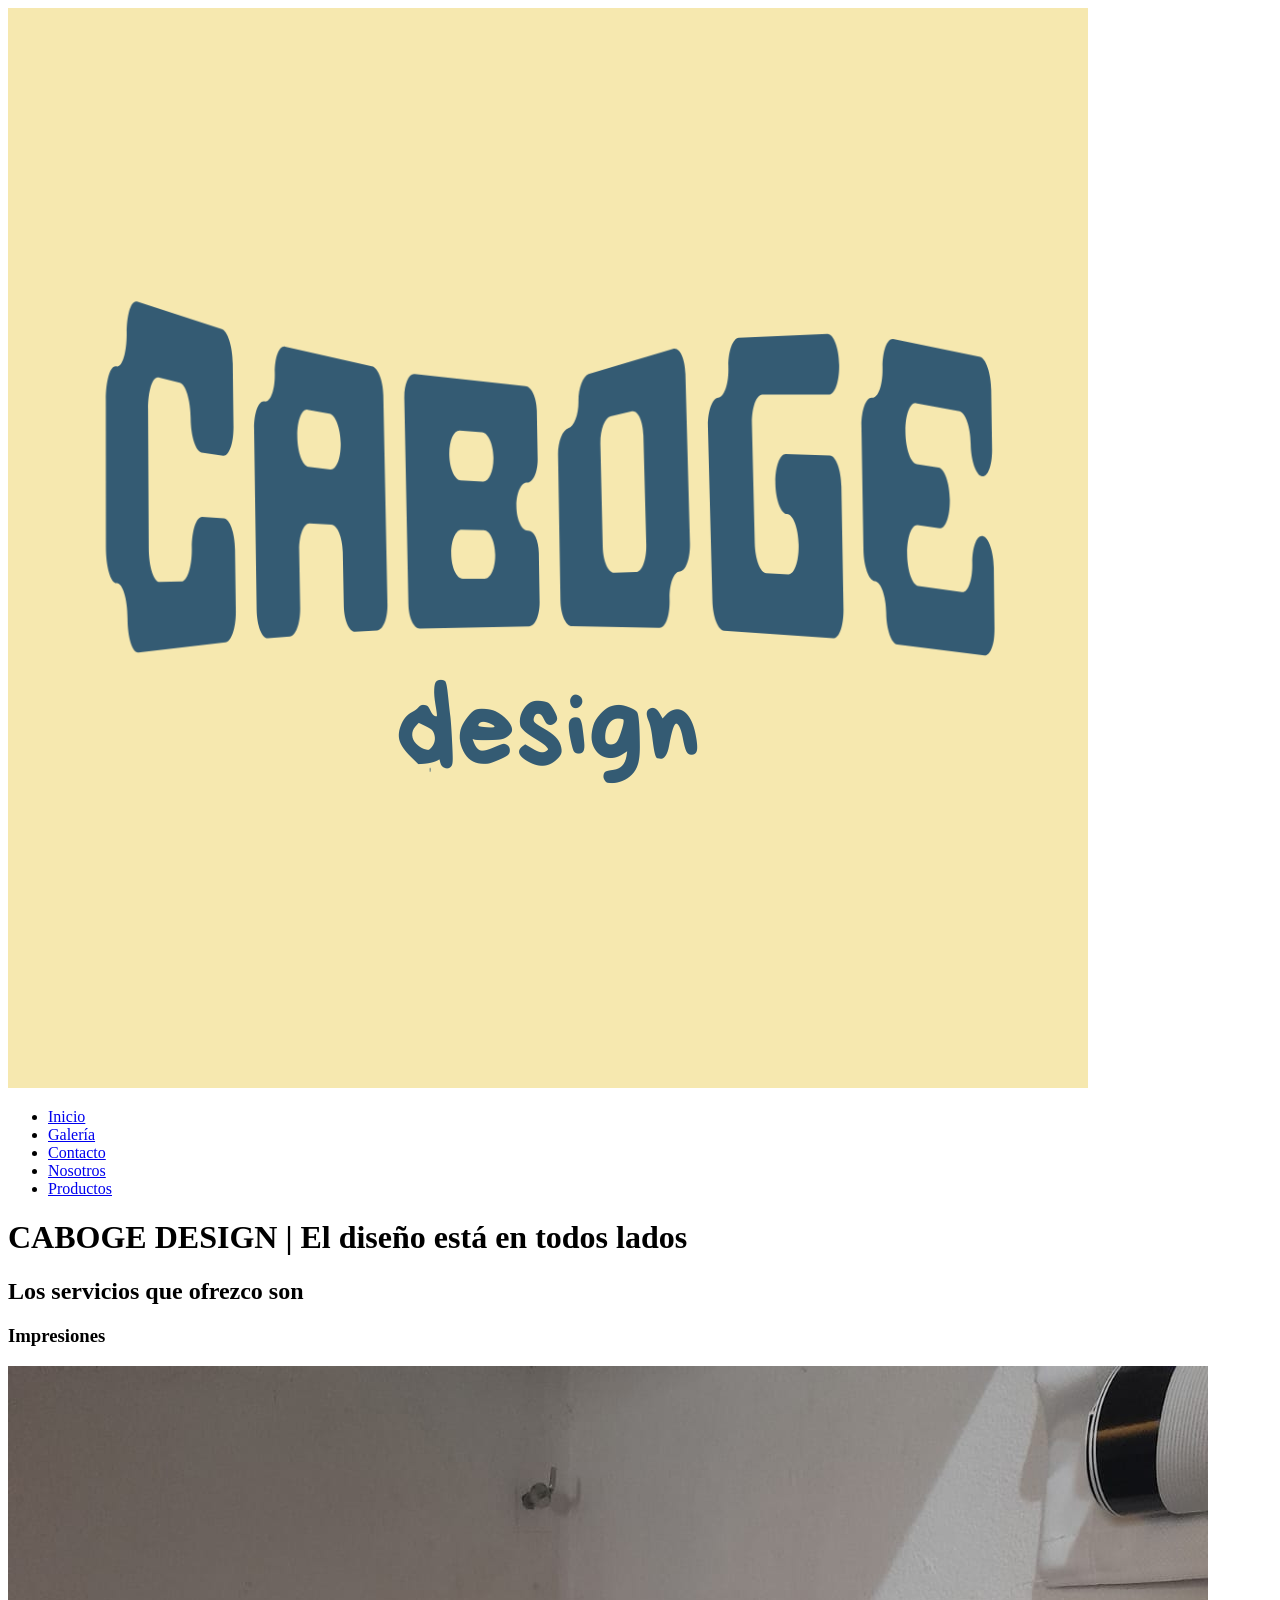
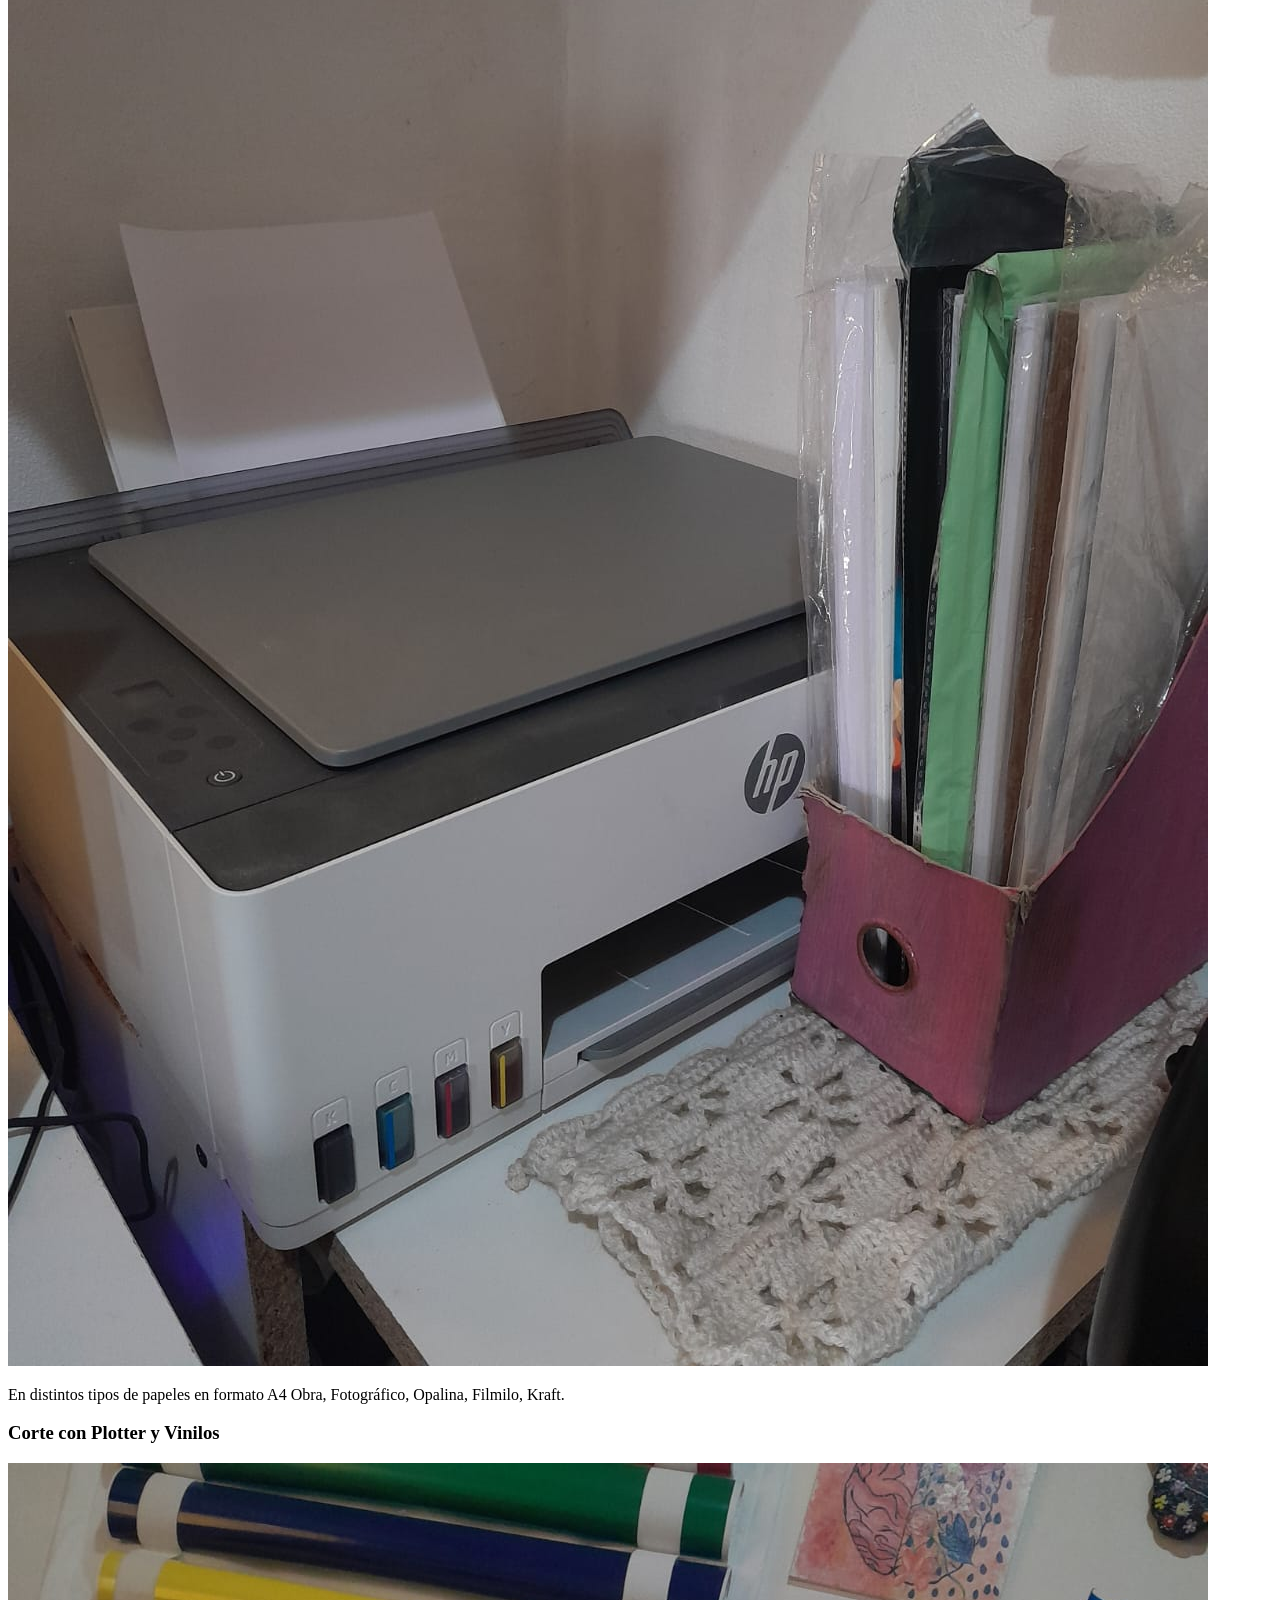
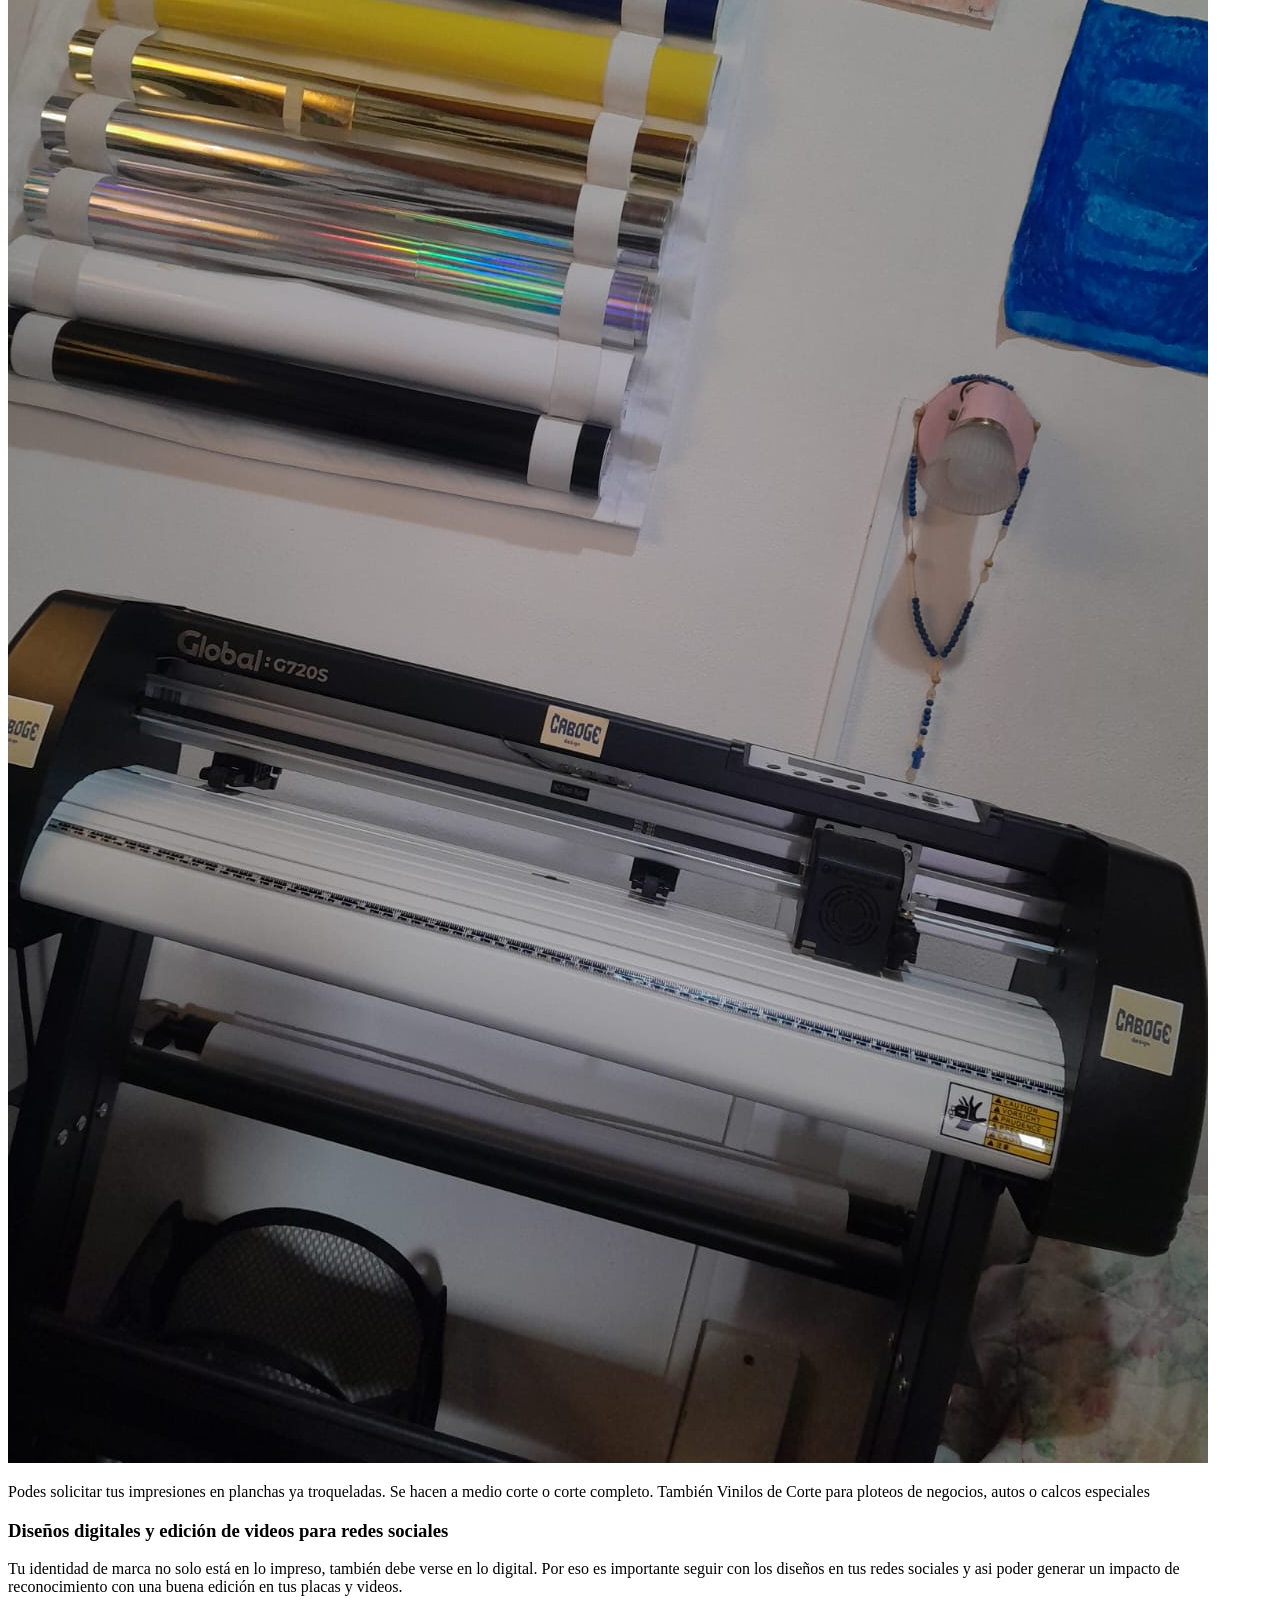
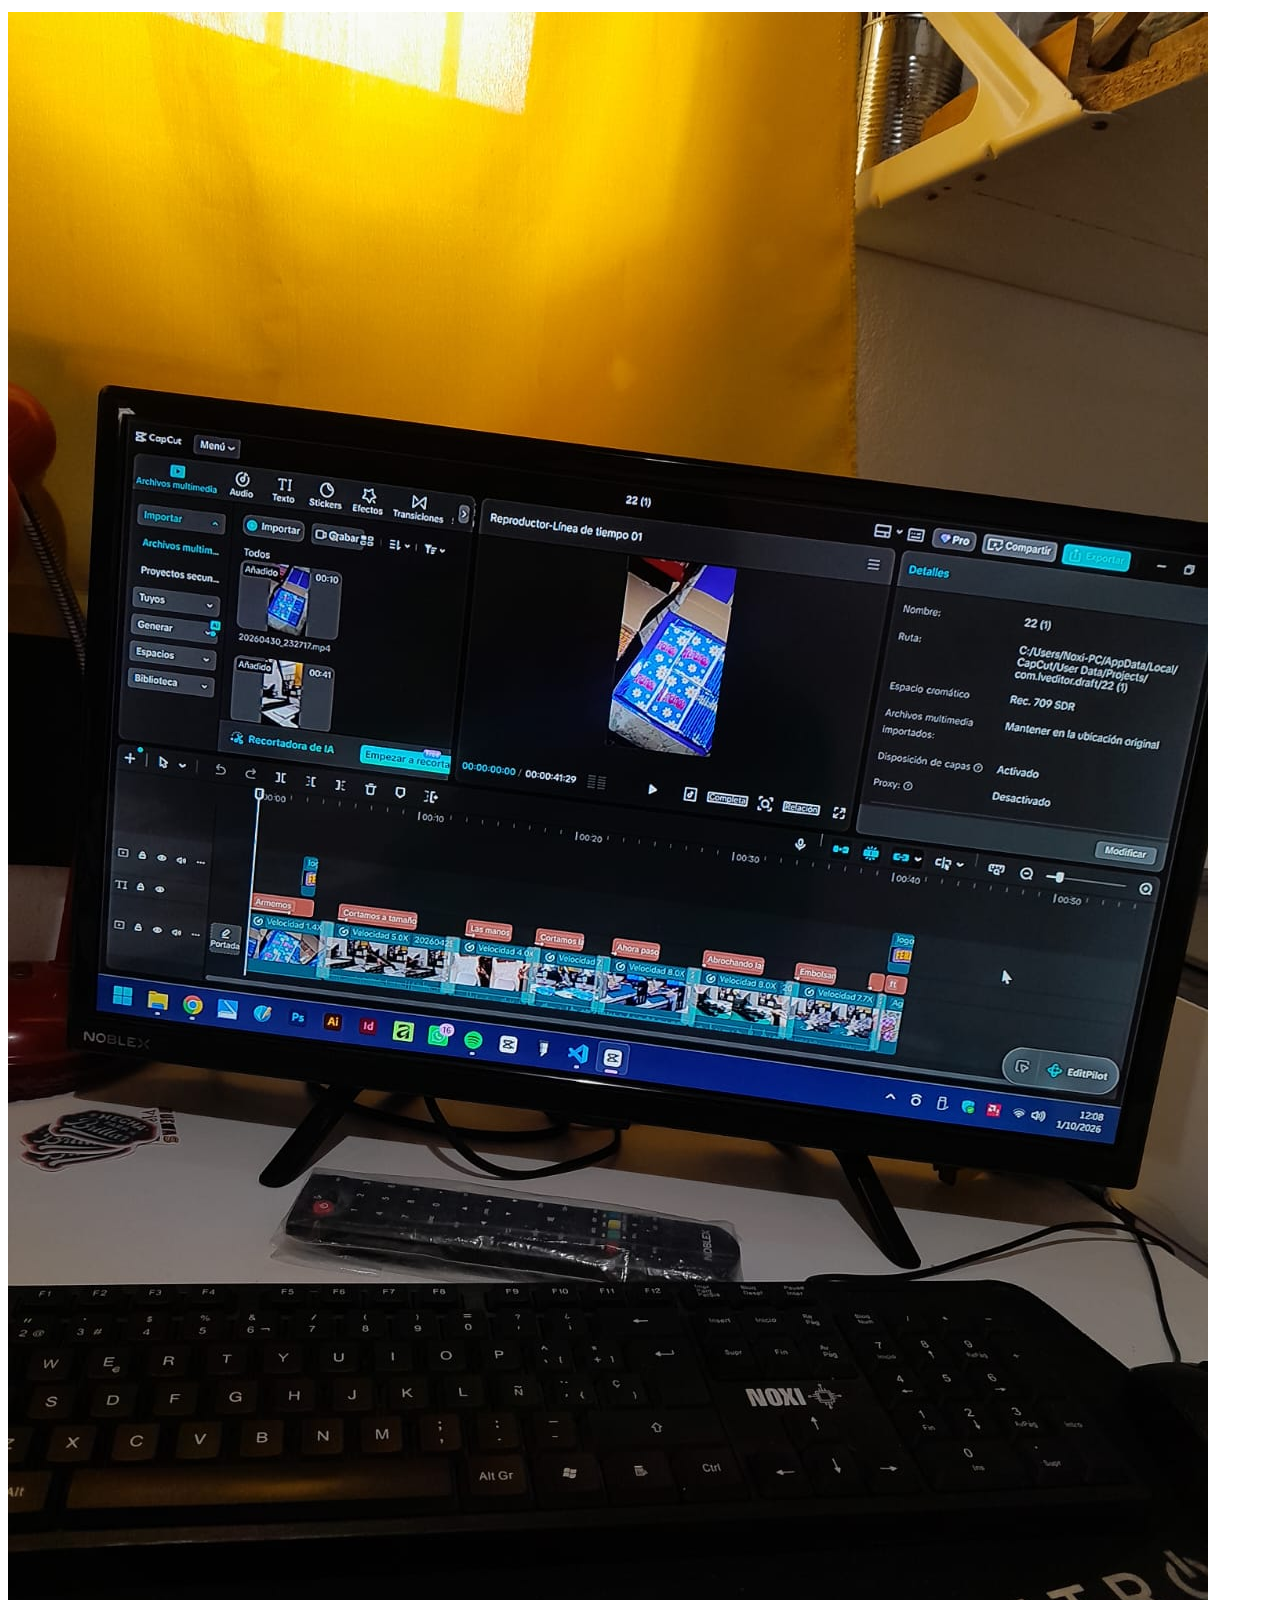
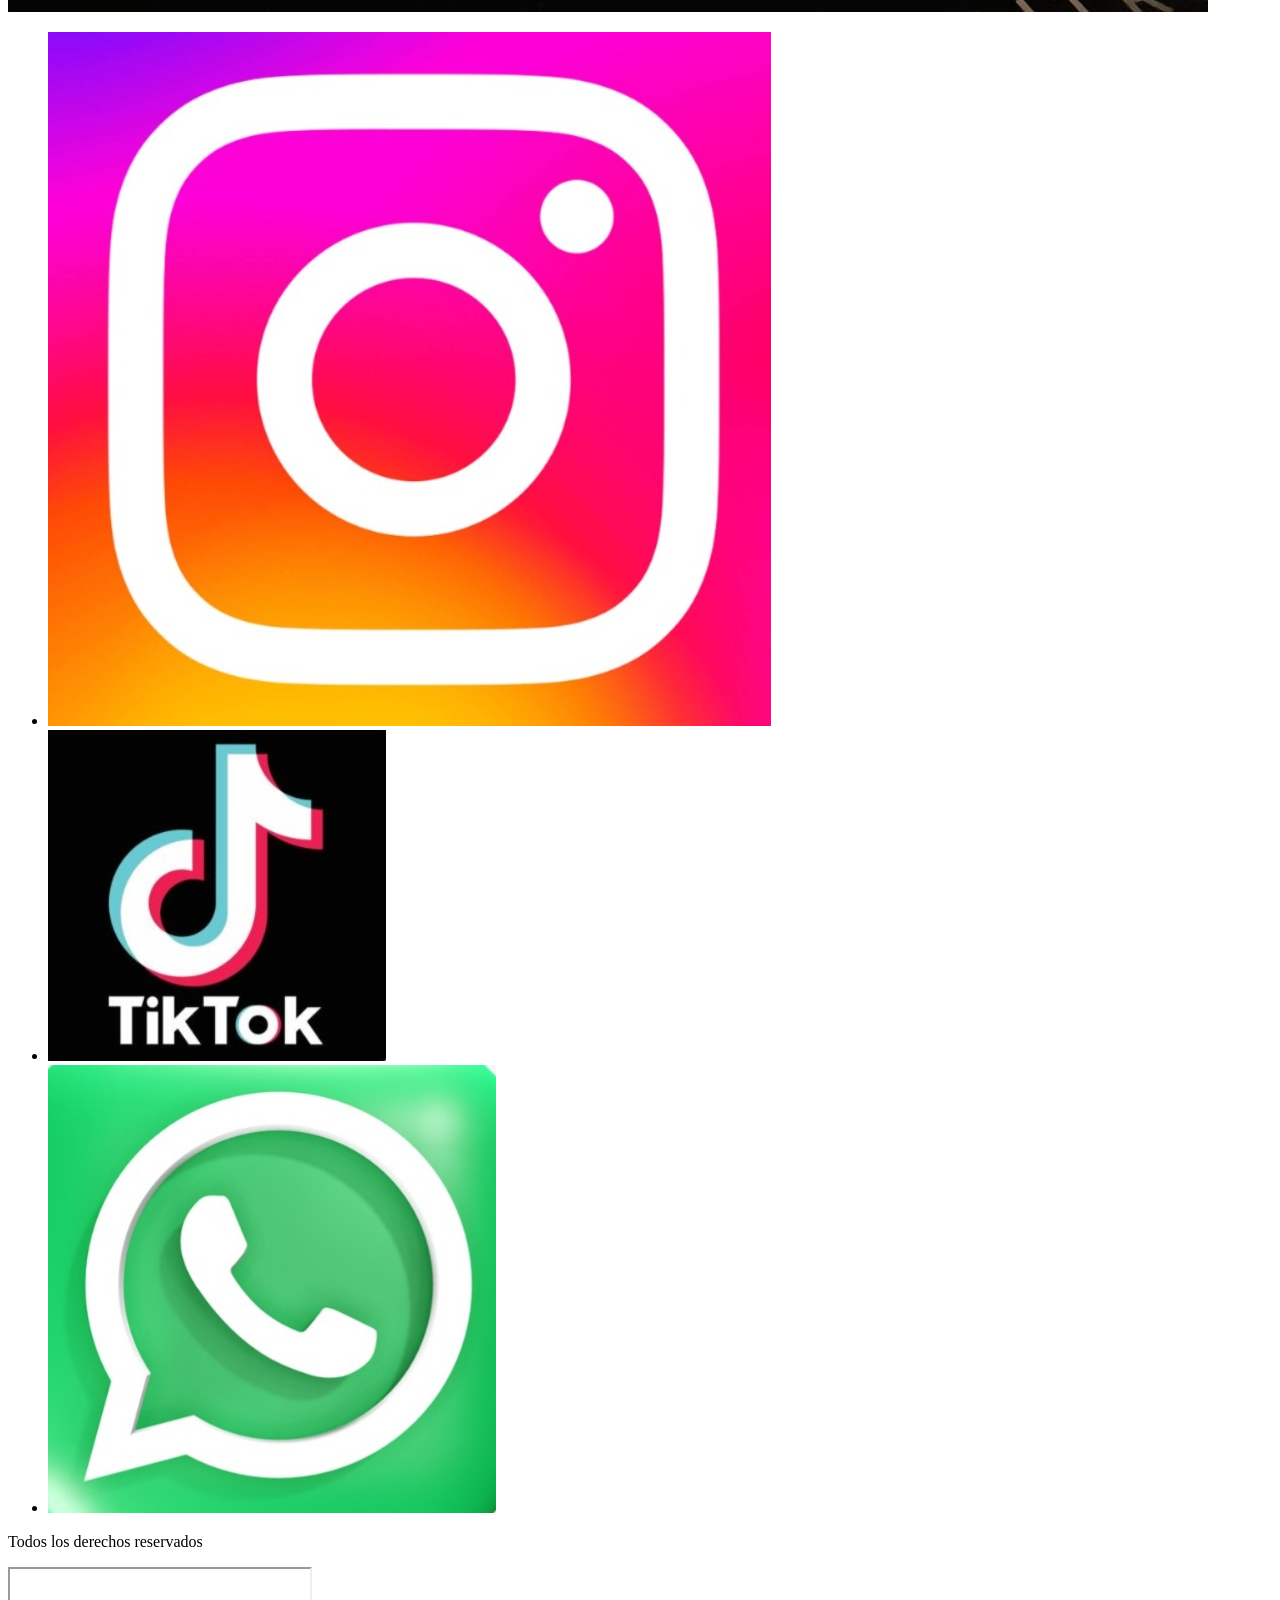
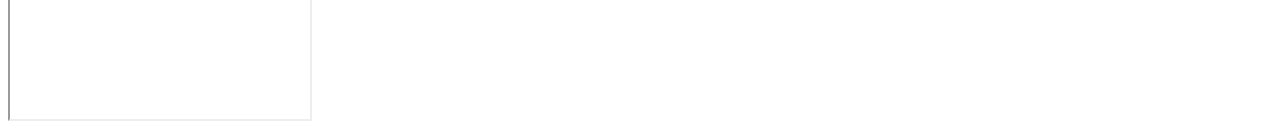
==== index.html @ d787a504 "Add files via upload" ====
<!DOCTYPE html>
<html lang="es">
<head>
    <meta charset="UTF-8">
    <meta name="viewport" content="width=device-width, initial-scale=1.0">
   <!-- Título -->
    <title>CABOGE DESIGN | Inicio </title>
</head>

<body>
<header>
<!-- Logo -->
<img src="./images/logocaboge.png" alt="Logo de CABOGE DESIGN">
<!-- Navegación -->
 <nav>
    <ul>
        <li> <a href="#">Inicio</a></li>
        <li> <a href="./pages/galeria.html">Galería</a> </li>
        <li><a href="./pages/contacto.html">Contacto</a></li>
        <li><a href="./pages/nosotros.html">Nosotros</a></li>
        <li><a href="./pages/productos.html">Productos</a></li>
    </ul>
 </nav>
</header>

<!-- Contenido principal -->
<main>
<h1>CABOGE DESIGN | El diseño está en todos lados</h1>

<section>
    <h2>Los servicios que ofrezco son</h2>
    <article>
<h3> Impresiones </h3>
<img src="./images/impresiones.jpeg" alt="Impresora y sus papeles">
<p> En distintos tipos de papeles en formato A4
   Obra, Fotográfico, Opalina, Filmilo, Kraft. </p>
    </article>
<h3> Corte con Plotter y Vinilos </h3>
<img src="./images/plotter.jpeg" alt="Plotter de corte">
<p> Podes solicitar tus impresiones en planchas ya troqueladas. Se hacen a medio corte o corte completo. También Vinilos de Corte para ploteos de negocios, autos o calcos especiales</p>
    <article>
<h3> Diseños digitales y edición de videos para redes sociales</h3>
<p> Tu identidad de marca no solo está en lo impreso, también debe verse en lo digital. Por eso es importante seguir con los diseños en tus redes sociales y asi poder generar un impacto de reconocimiento con una buena edición en tus placas y videos. </p>
<img src="./images/ediciondevideos.jpeg" alt="Edición de videos">
    </article>

    <article>

    </article>
</section>

</main>

<footer>
<ul>
    <li><a href="https://www.instagram.com/caboge.design/" target="_blank"><img src="./images/logoinstagram.jpeg" alt="Logo de Instagram"></a></li>
    <li><a href="https://www.tiktok.com/@cabogedesign?_t=ZS-8wbnfNrxpnE&_r=1" target="_blank"><img src="./images/logotiktok.jpeg" alt="Logo de TikTok"></a></li>
    <li><a href="https://wa.link/lol6b9" target="_blank"><img src="./images/logowhatsapp.jpeg" alt="Logo de WhatsApp"></a></li>
</ul>
<p>Todos los derechos reservados</p>
<iframe src="https://www.google.com/maps/embed?pb=!1m14!1m8!1m3!1d482.72895837165277!2d-58.29978943266676!3d-34.735074344785986!3m2!1i1024!2i768!4f13.1!3m3!1m2!1s0x95a32dc1a45e6427%3A0x34a0d66ba4a813d2!2sBlanco%20565%2C%20B1879%20Quilmes%20Oeste%2C%20Provincia%20de%20Buenos%20Aires!5e0!3m2!1ses-419!2sar!4v1790873040617!5m2!1ses-419!2sar" allowfullscreen="" loading="lazy" referrerpolicy="strict-origin-when-cross-origin"></iframe>

</footer>


</body>
</html>
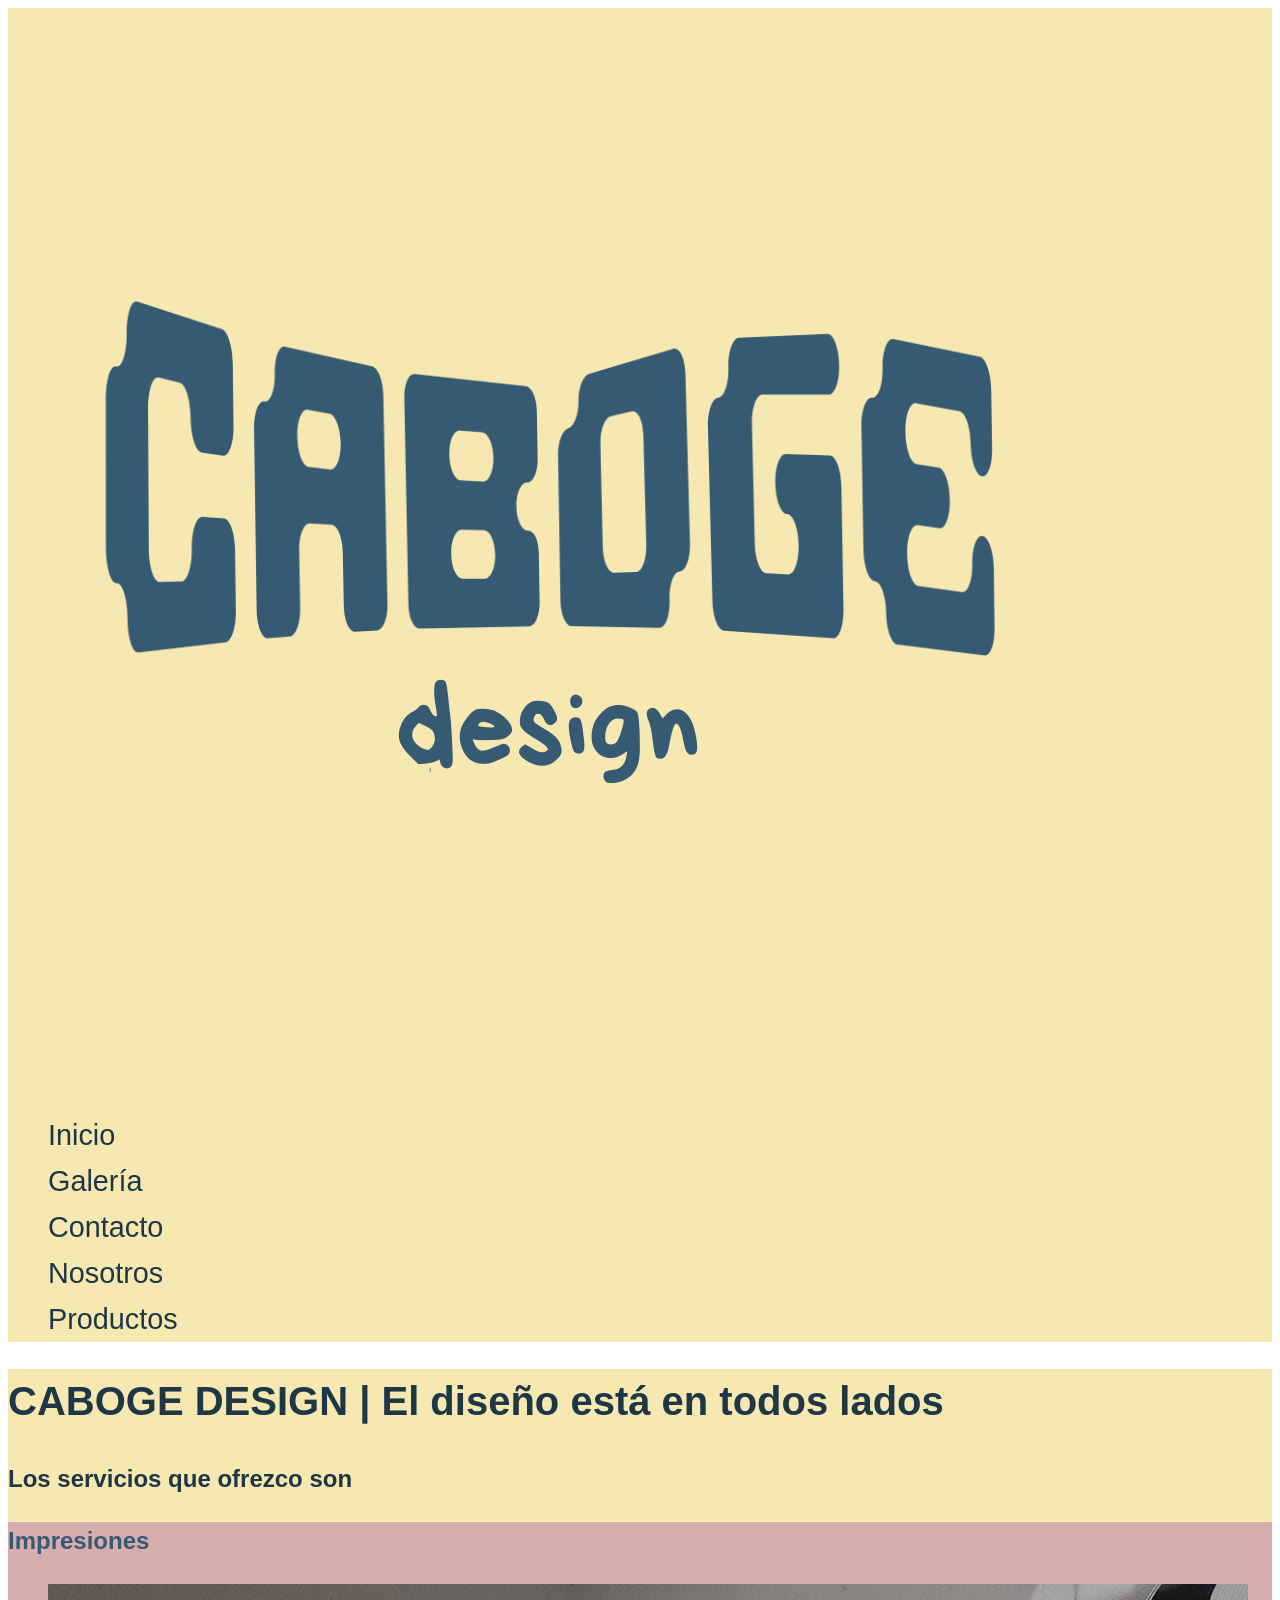
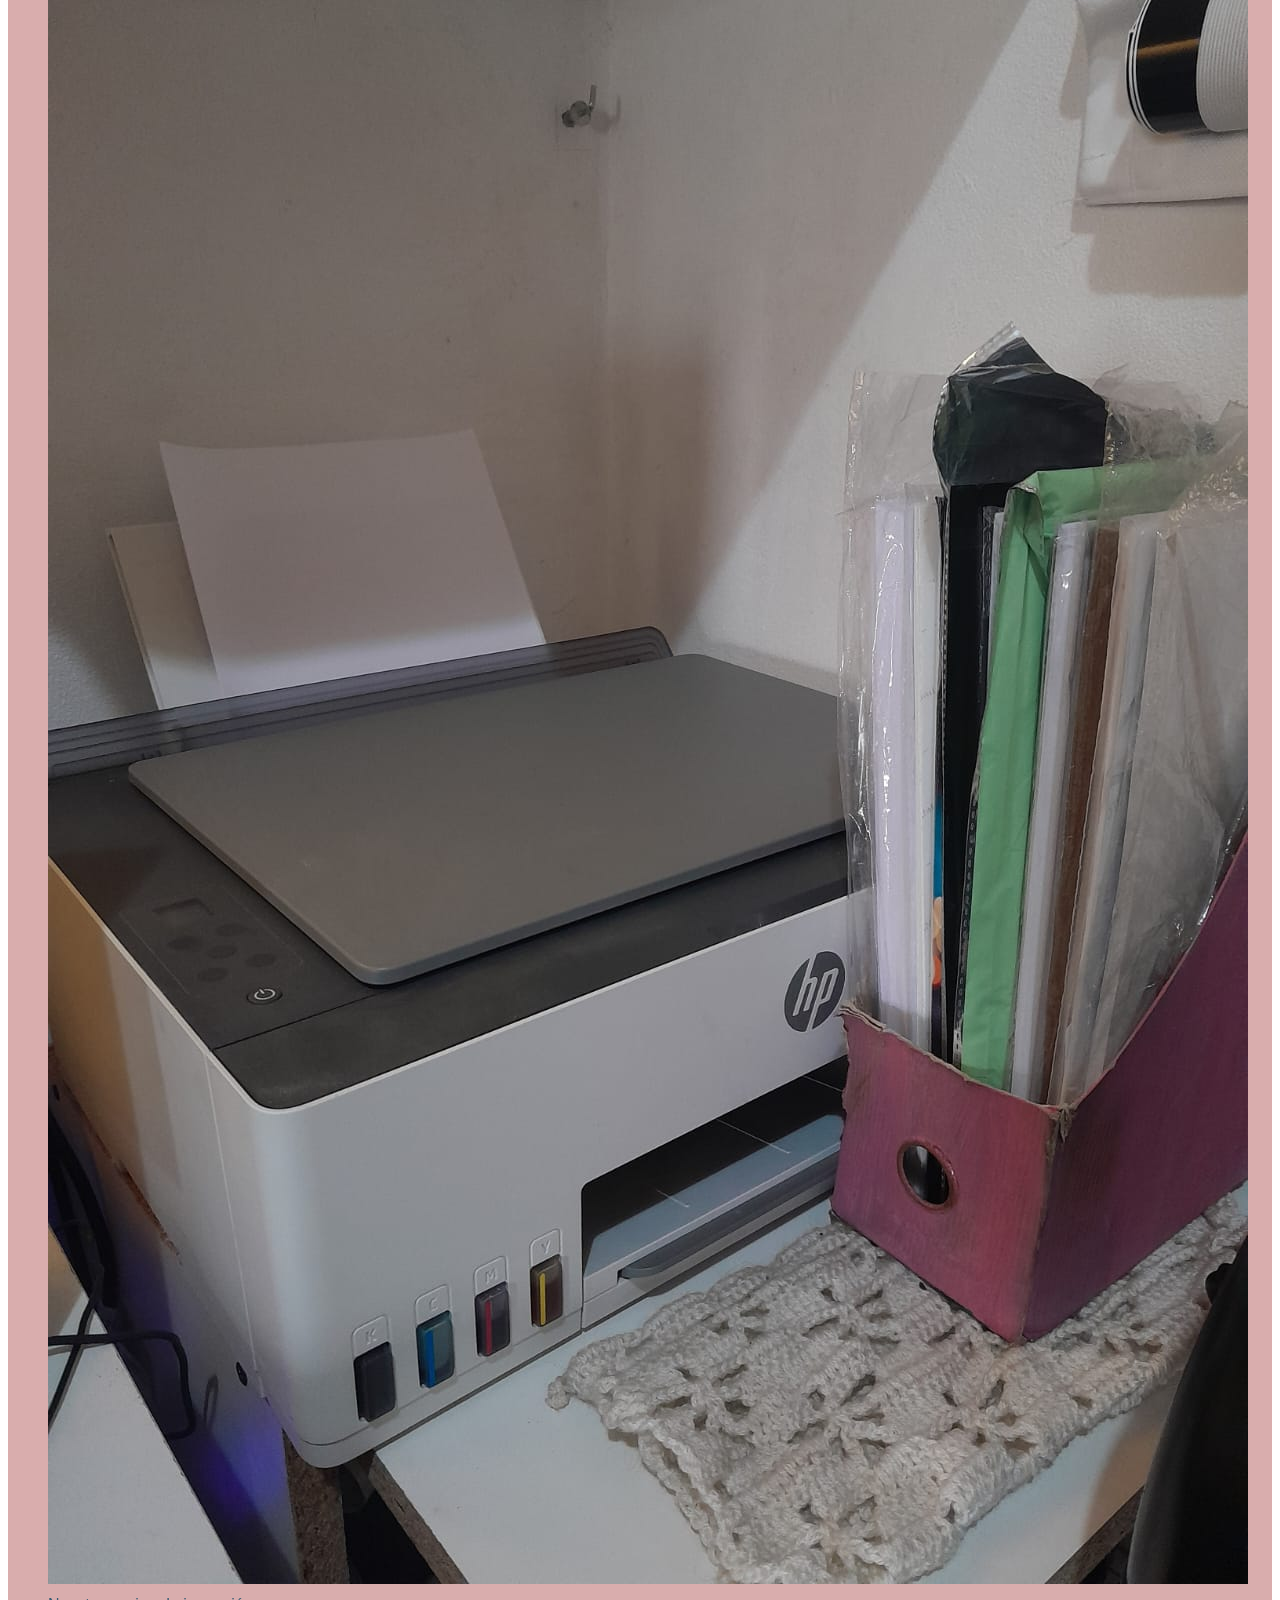
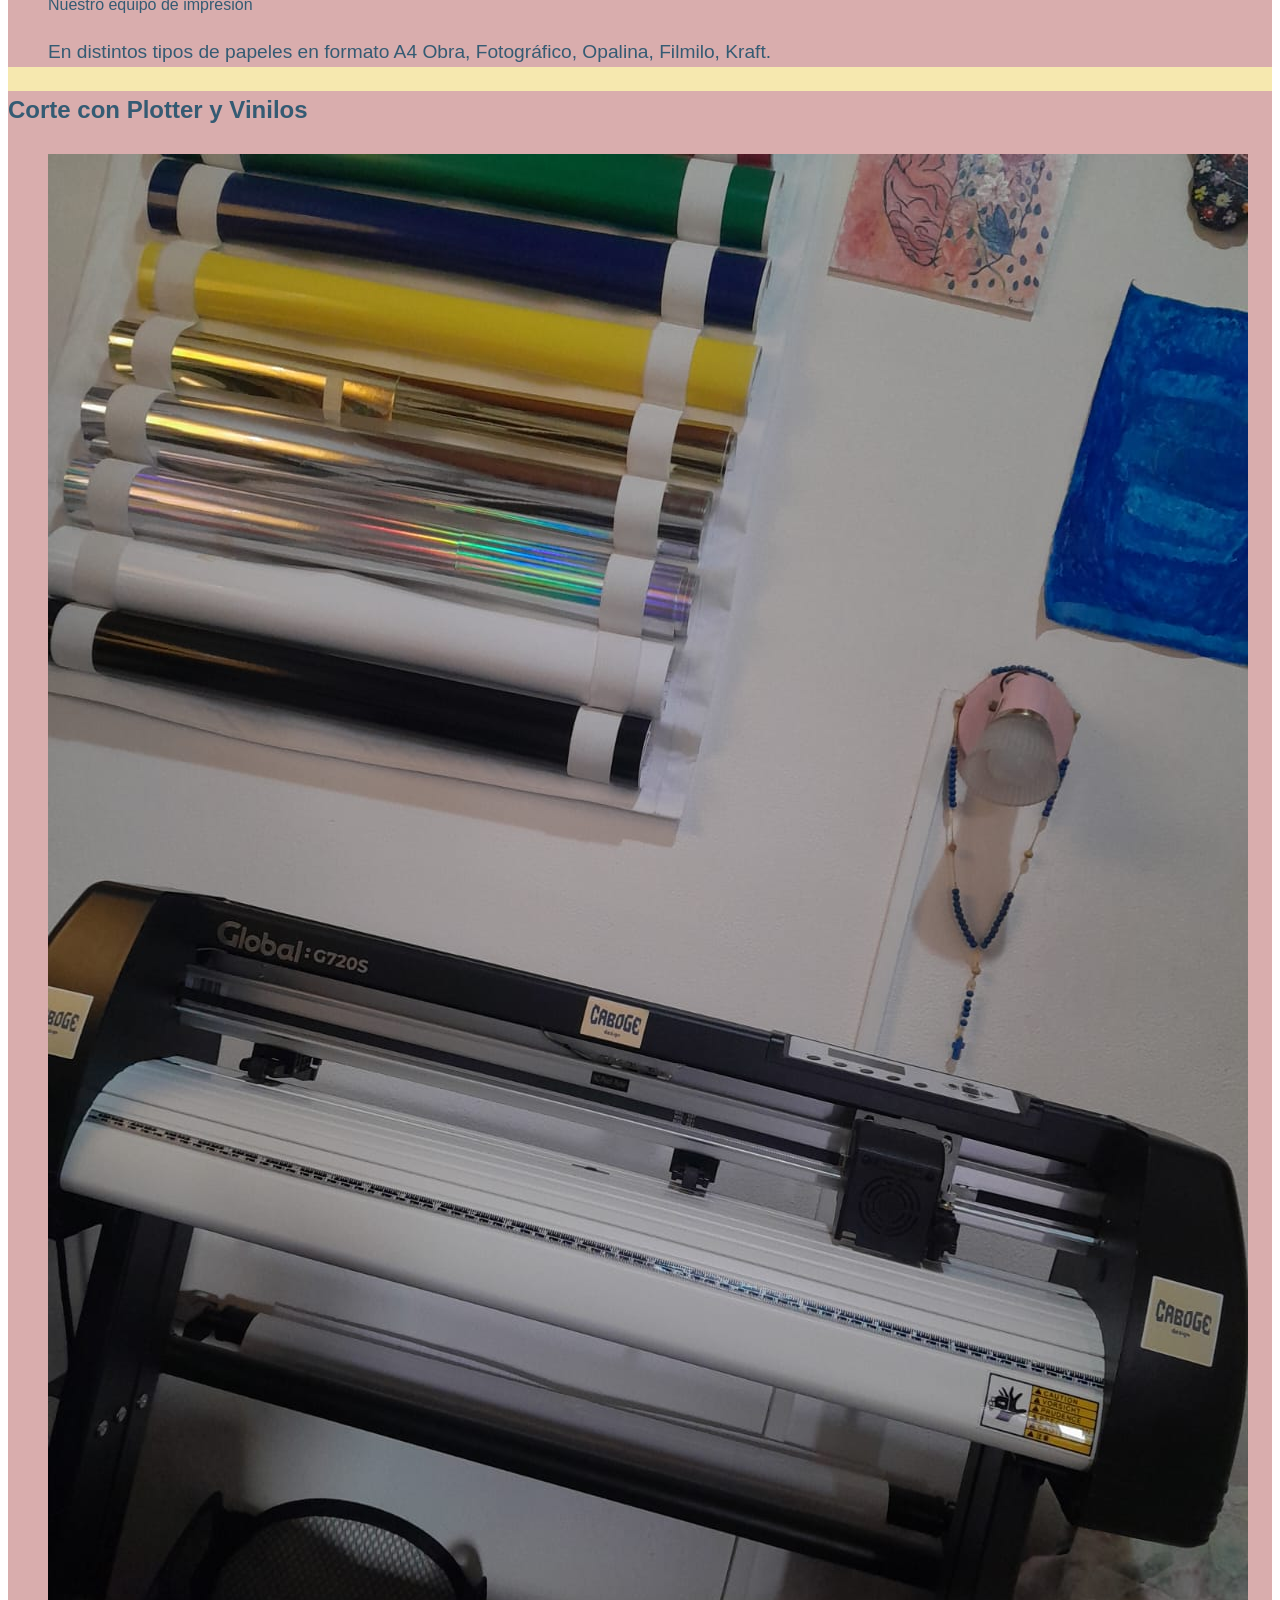
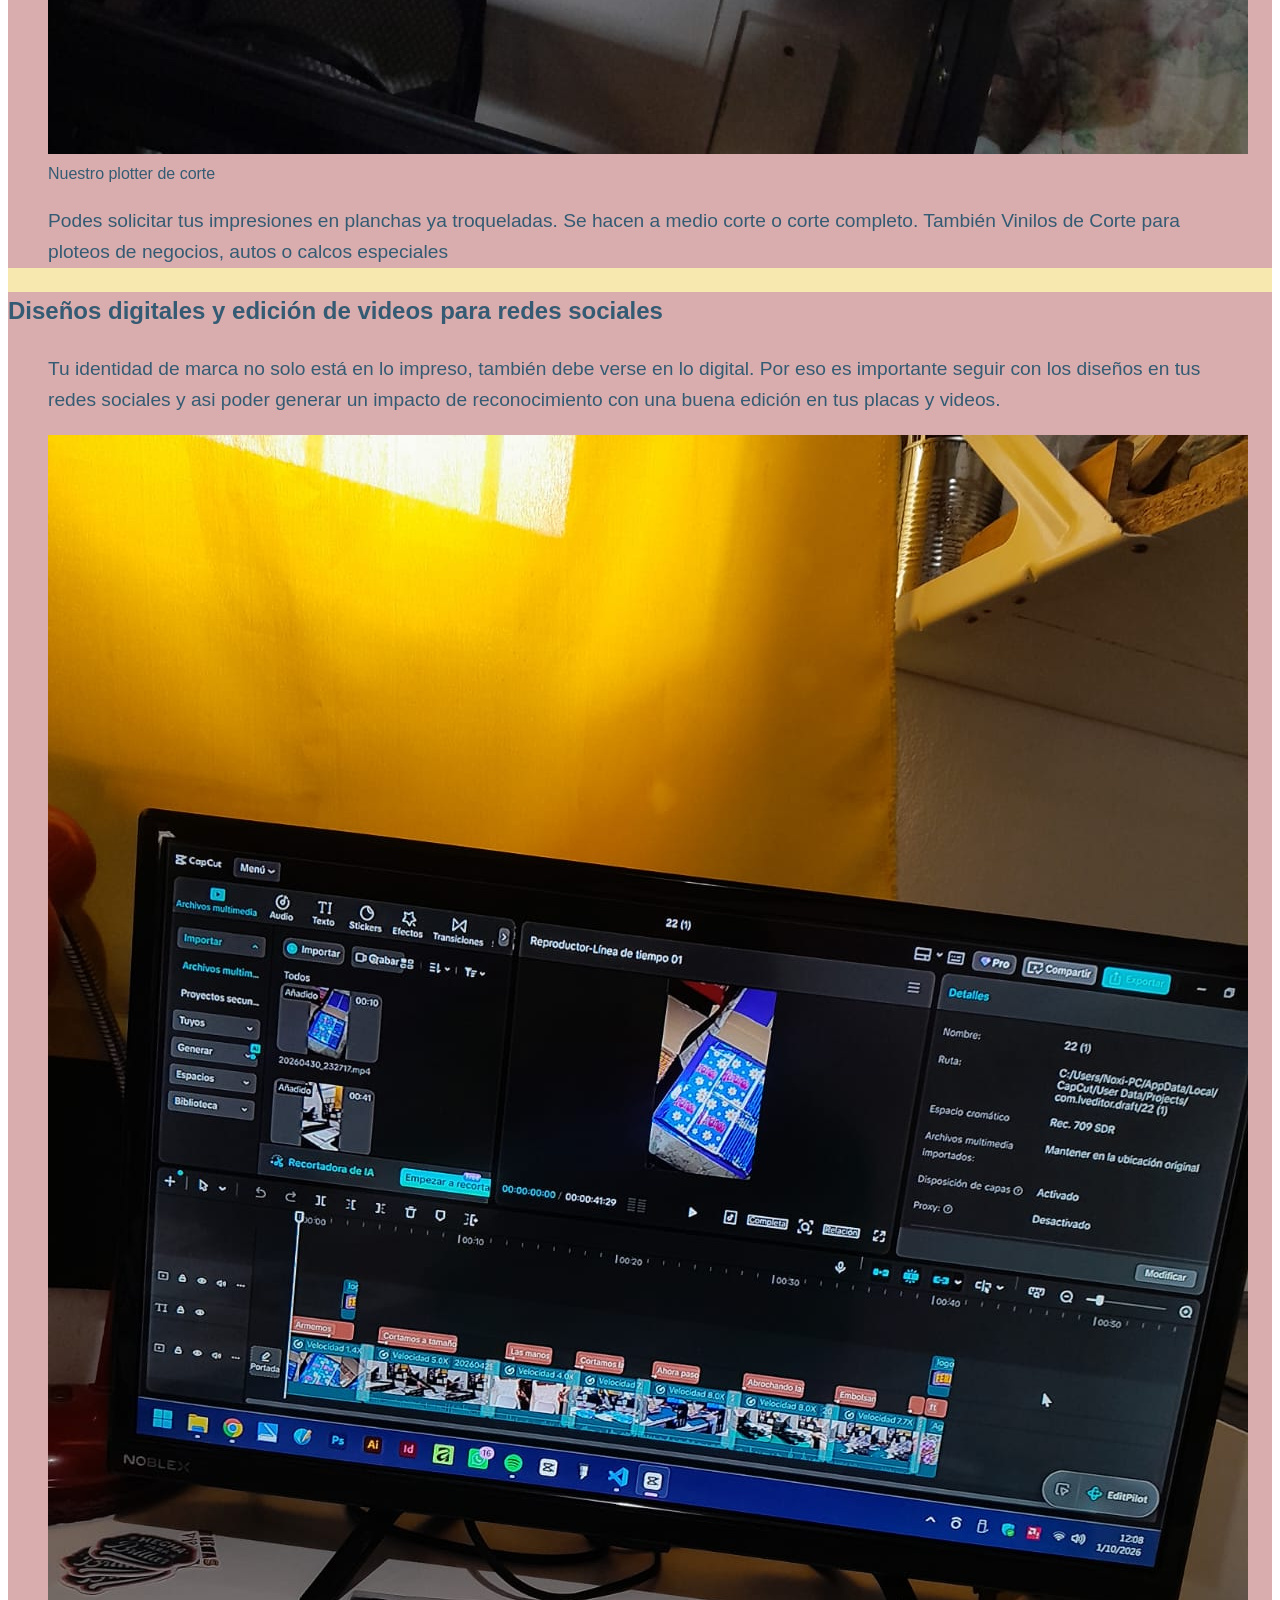
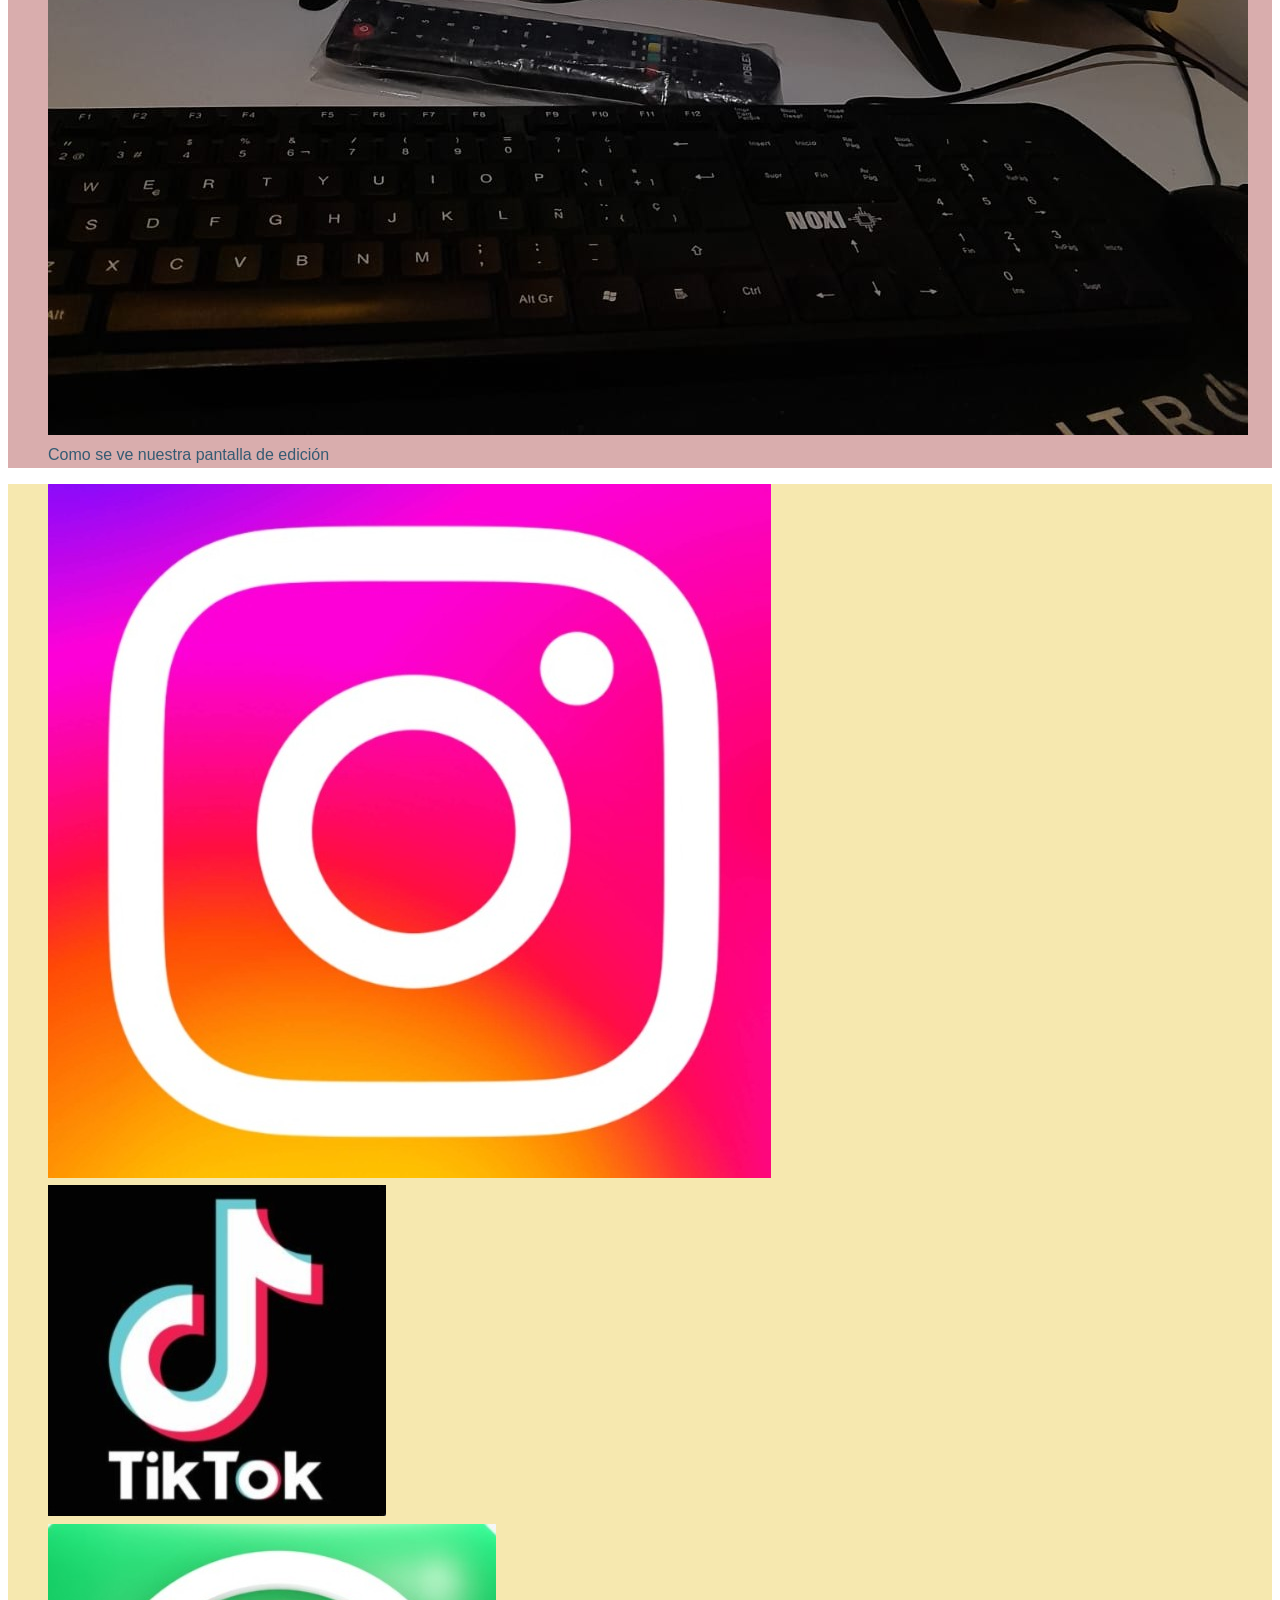
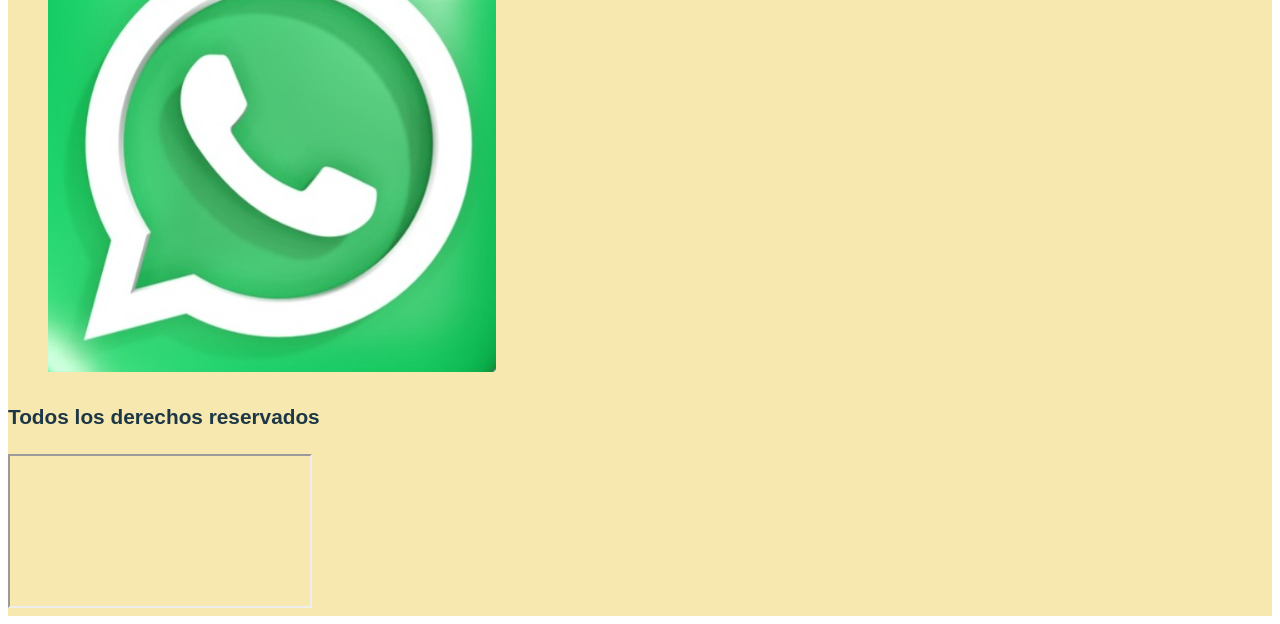
==== commit bee1e6ff: "Add files via upload" ====
--- a/index.html
+++ b/index.html
@@ -3,6 +3,12 @@
 <head>
     <meta charset="UTF-8">
     <meta name="viewport" content="width=device-width, initial-scale=1.0">
+<!-- Fuente -->
+ <link rel="preconnect" href="https://fonts.googleapis.com">
+<link rel="preconnect" href="https://fonts.gstatic.com" crossorigin>
+<link href="https://fonts.googleapis.com/css2?family=Aguafina+Script&family=Clarity+City:ital,wght@0,100..900;1,100..900&family=Italianno&family=Poppins:ital,wght@0,100;0,200;0,300;0,400;0,500;0,600;0,700;0,800;0,900;1,100;1,200;1,300;1,400;1,500;1,600;1,700;1,800;1,900&family=Quintessential&display=swap" rel="stylesheet">
+    <!-- Css -->
+ <link rel="stylesheet" href="./style/styles.css">
    <!-- Título -->
     <title>CABOGE DESIGN | Inicio </title>
 </head>
@@ -29,24 +35,37 @@
 
 <section>
     <h2>Los servicios que ofrezco son</h2>
-    <article>
+    <article class="tarjeta-index"> 
 <h3> Impresiones </h3>
+<figure>
 <img src="./images/impresiones.jpeg" alt="Impresora y sus papeles">
-<p> En distintos tipos de papeles en formato A4
+<figcaption>Nuestro equipo de impresión</figcaption>
+<p class="parrafo-negro"> En distintos tipos de papeles en formato A4
    Obra, Fotográfico, Opalina, Filmilo, Kraft. </p>
-    </article>
-<h3> Corte con Plotter y Vinilos </h3>
-<img src="./images/plotter.jpeg" alt="Plotter de corte">
-<p> Podes solicitar tus impresiones en planchas ya troqueladas. Se hacen a medio corte o corte completo. También Vinilos de Corte para ploteos de negocios, autos o calcos especiales</p>
-    <article>
-<h3> Diseños digitales y edición de videos para redes sociales</h3>
-<p> Tu identidad de marca no solo está en lo impreso, también debe verse en lo digital. Por eso es importante seguir con los diseños en tus redes sociales y asi poder generar un impacto de reconocimiento con una buena edición en tus placas y videos. </p>
-<img src="./images/ediciondevideos.jpeg" alt="Edición de videos">
+</figure>
+
     </article>
 
-    <article>
+    <article class="tarjeta-index">
+<h3> Corte con Plotter y Vinilos </h3>
+<figure>
+<img src="./images/plotter.jpeg" alt="Plotter de corte">
+<figcaption>Nuestro plotter de corte</figcaption>
+<p class="parrafo-negro"> Podes solicitar tus impresiones en planchas ya troqueladas. Se hacen a medio corte o corte completo. También Vinilos de Corte para ploteos de negocios, autos o calcos especiales</p>
+</figure>
+    </article>
+
+    <article class="tarjeta-index">
+<h3> Diseños digitales y edición de videos para redes sociales</h3>
+<figure>
+<p class="parrafo-negro"> Tu identidad de marca no solo está en lo impreso, también debe verse en lo digital. Por eso es importante seguir con los diseños en tus redes sociales y asi poder generar un impacto de reconocimiento con una buena edición en tus placas y videos. </p>
+<img src="./images/ediciondevideos.jpeg" alt="Edición de videos">
+<figcaption>Como se ve nuestra pantalla de edición</figcaption>
+</figure>
 
     </article>
+
+    
 </section>
 
 </main>
--- a/style/styles.css
+++ b/style/styles.css
@@ -0,0 +1,62 @@
+/* Familia tipografica */
+/* font-family: "Clarity City", sans-serif */
+
+/* Estilos generales */
+body {
+font-family: "Clarity City", sans-serif;
+line-height: 1.6;}
+
+ul {
+    list-style: none;
+}
+
+a {
+    text-decoration: none;
+    color: inherit;
+}
+
+h1, h2 {
+    color: #1d3746;
+}
+
+h1 {
+    font-size: 2.5rem;
+}
+
+/* Color de titulos */
+
+
+/* Estilos de header */
+header, footer{
+    color:#1d3746   ;
+    background-color:#f6e8af  ;
+}
+
+header a {
+    font-size: 1.8rem;
+}
+
+/* Estilos de main */
+main {
+    color: #345b73;
+    background-color:#f6e8af ;
+}
+
+.tarjeta-index {
+    background-color:#d9adad  ;
+}
+
+.tarjeta-index h3 {
+    font-size:  1.5rem;
+}
+
+.tarjeta-index p {
+font-size: 1.2rem;
+}
+
+/* Footer */
+
+footer p {
+    font-size: 1.3rem;
+    font-weight: bold;
+}
